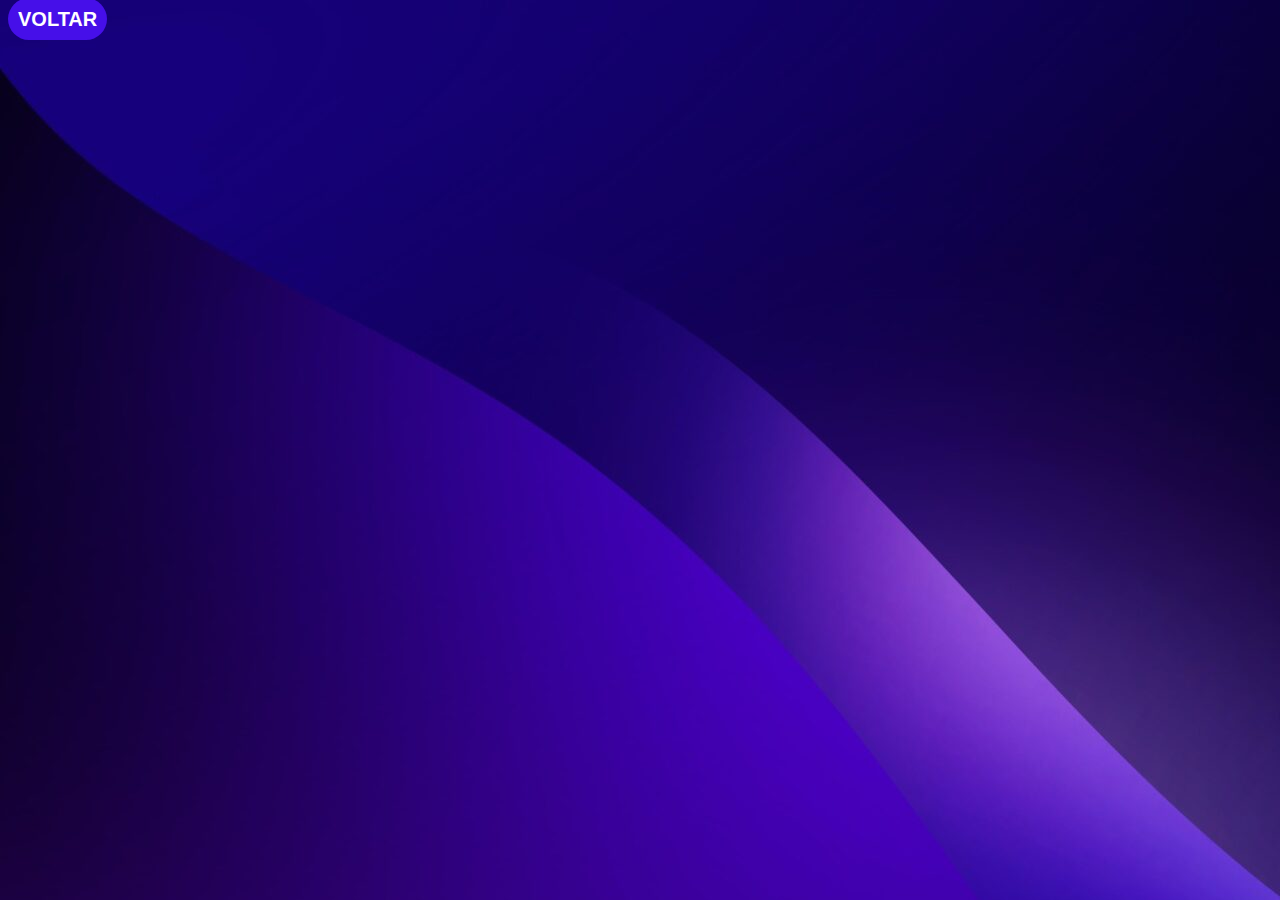
==== cotanto.html @ c62969e1 "Add files via upload" ====
<!DOCTYPE html>
<html lang="en">
<head>
    <meta charset="UTF-8">
    <meta name="viewport" content="width=device-width, initial-scale=1.0">
    <link  rel="stylesheet" href="style.css">
    <title>Sobre mim</title>
</head>
<body>


    




 <div class="voltar">
    <a class="v1" href="index.html"><b id="v1">VOLTAR</b></a>
</div>
</body>
</html>
---- style.css ----
body{
    background-image: url(Wallpaper\ -www.posintech.com\ \(1\).jpg);
}

nav{
    justify-content: space-around;
    text-align: center;
    display: flex;    
    padding: 10px;
    font-size: 30px;
}

nav a{
    justify-content: space-around;
    text-decoration: none;
    text-align: center;
    font-family: 'Trebuchet MS', 'Lucida Sans Unicode', 'Lucida Grande', 'Lucida Sans', Arial, sans-serif;
    color: rgb(255, 255, 255);
    font-size: 24px;
    padding: 10px;
    border-radius: 50px;
    position: relative;
}
nav a:hover{
    color: rgb(109, 70, 227);

}
nav a::after{
    content:" ";
    width: 0%;
    height: 4px;
    background-color: rgb(17, 16, 16);
    position: absolute;
    bottom: 0%;
    left: 0%;
    transition: 0.5s ease-in-out;
}

nav a:hover::after{
    width: 100%;
    background-color: rgb(255, 255, 255);
}

footer h1{
    color: white;
    font-size: 130px;
    position: absolute;
    top: 25%;
    right: 55%;
    font-family: Arial, Helvetica, sans-serif;
}

footer h1::after{
    content: " ";
    width: 0%;
    height: 5px;
    background-color: rgb(255, 255, 255);
    position: absolute;
    bottom: 0%;
    left: 0%;
    transition: 0.5s ease-in-out;
}

footer h1:hover::after{
    width: 100%;
    background-color: rgb(255, 255, 255);
}

#color{
    color: rgb(70, 15, 233);
}

h1{
    background-color: rgba(0, 0, 0, 0.0);
    padding: 20px;
    border-radius: 40px;
}

/*  */
/* BOTÃO DE VOLTAR/GERAL */
/*  */
.v1{
    color: white;
    font-family: Arial, Helvetica, sans-serif;
    font-size: 20px;
    text-decoration: none;
    background-color: rgb(70, 15, 233);
    padding: 10px;
    border-radius: 30px;
    transition: 0.5s ease-in-out;

}
.v1:hover{
    color: rgb(70, 15, 233);
    background-color: white;
    transition: 0.5s ease-in-out;
}
/*  */

/* Sobre mim */
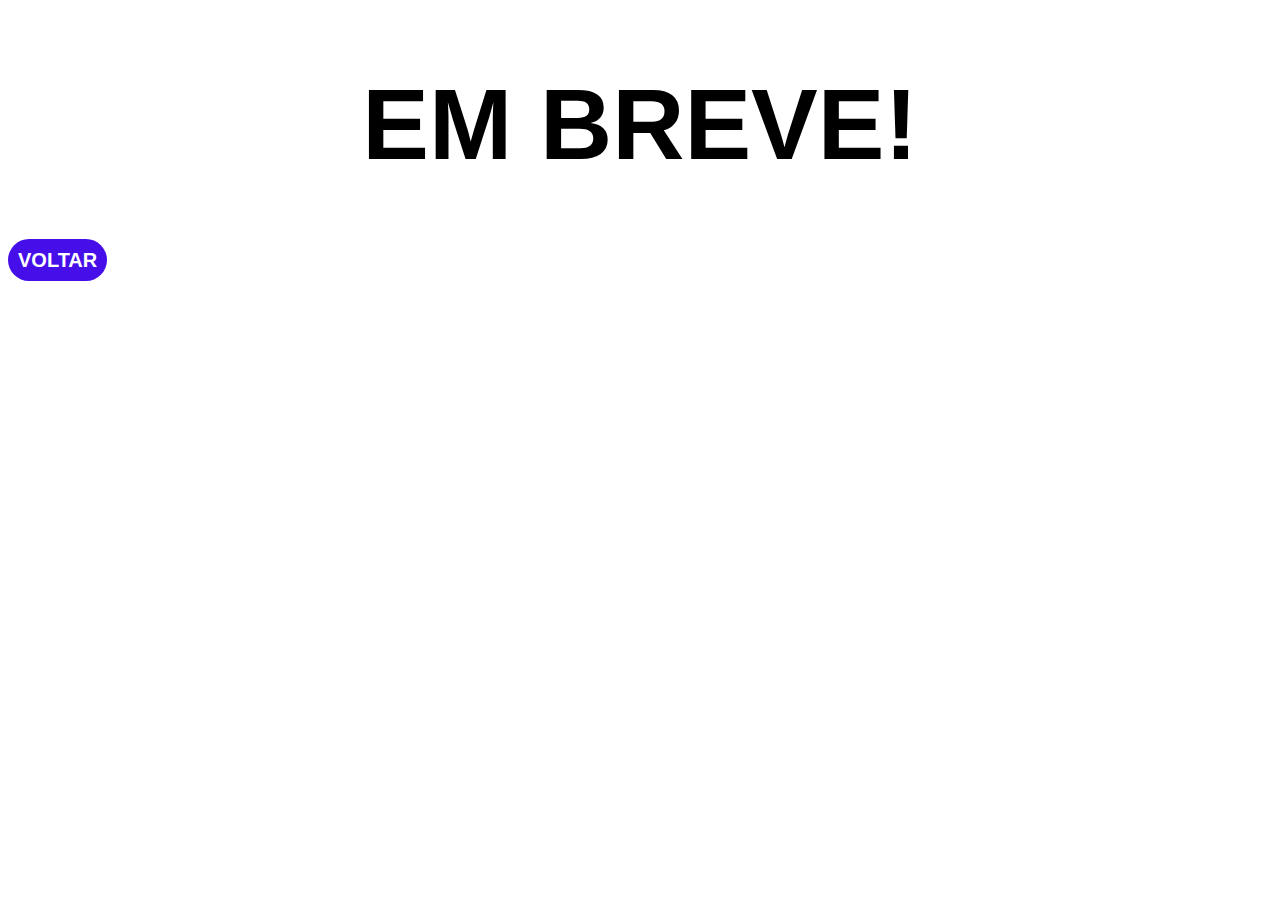
==== commit a6406707: "new" ====
--- a/cotanto.html
+++ b/cotanto.html
@@ -1,19 +1,16 @@
-<!DOCTYPE html>
-<html lang="en">
+<!doctype html>
+<html lang="pt-br">
 <head>
     <meta charset="UTF-8">
     <meta name="viewport" content="width=device-width, initial-scale=1.0">
-    <link  rel="stylesheet" href="style.css">
+    <link  rel="stylesheet" href="past.css/contato.css">
     <title>Sobre mim</title>
 </head>
 <body>
 
-
-    
-
-
-
-
+    <h1>EM BREVE!</h1>
+    <!-- Formulário -->
+    <form>
  <div class="voltar">
     <a class="v1" href="index.html"><b id="v1">VOLTAR</b></a>
 </div>
--- a/past.css/contato.css
+++ b/past.css/contato.css
@@ -0,0 +1,21 @@
+.v1{
+    color: white;
+    font-family: Arial, Helvetica, sans-serif;
+    font-size: 20px;
+    text-decoration: none;
+    background-color: rgb(70, 15, 233);
+    padding: 10px;
+    border-radius: 30px;
+    transition: 0.5s ease-in-out;
+
+}
+.v1:hover{
+    color: rgb(70, 15, 233);
+    background-color: white;
+    transition: 0.5s ease-in-out;}
+    h1{
+        font-size: 100px;
+        font-family: Arial, Helvetica, sans-serif;
+        text-align: center;
+    }
+    